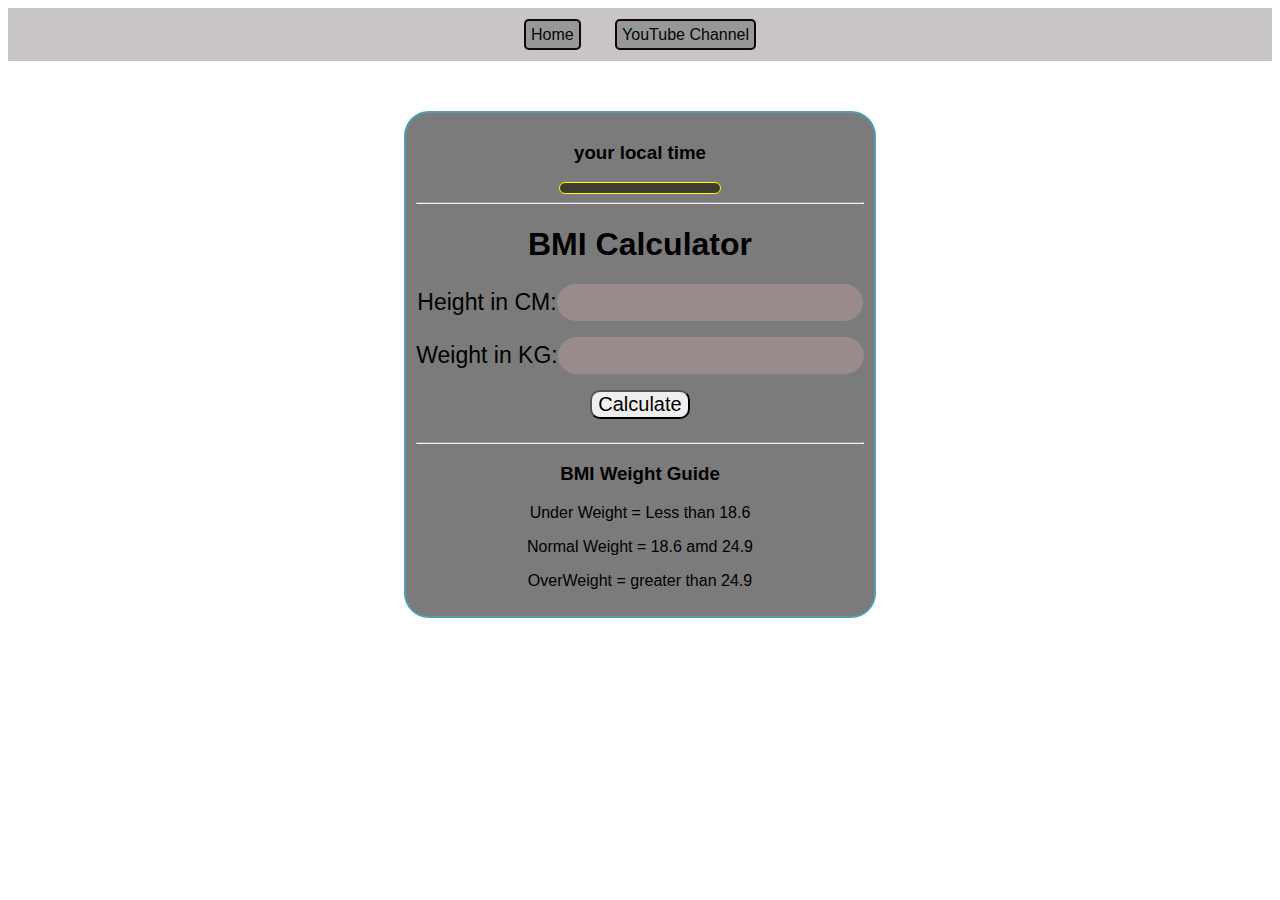
==== index.html @ 4b4086b8 "Add files via upload" ====
<!DOCTYPE html>
<html lang="en">

<head>
    <meta charset="UTF-8">
    <meta name="viewport" content="width=device-width, initial-scale=1.0">
    <link rel="stylesheet" href="./index.css">
    <title>BMI Generator</title>
</head>

<body>
    <div class="navbar">
        <div class="btn">
            <a href="/home" class="button">Home</a>
            <a href="http://www.youtube.com/@tribhuwanm" class="button">YouTube Channel</a>
        </div>
    </div>
    <div class="container">
        <h3>your local time</h3>
        <div id="clock"></div>
        <hr>
        <h1>BMI Calculator</h1>
        <form>
            <p><label>Height in CM:</label><input type="text" id="height" /></p>
            <p><label>Weight in KG:</label><input type="text" id="weight" /></p>

            <button>Calculate</button>
            <div id="result"></div>
            <div id="guide"></div>
            <hr>
            <div id="weight-guide">
                <h3>BMI Weight Guide</h3>
                <p>Under Weight = Less than 18.6</p>
                <p>Normal Weight = 18.6 amd 24.9</p>
                <p>OverWeight = greater than 24.9</p>
            </div>

        </form>

    </div>

    <script src="./index.js"></script>
</body>

</html>
---- index.css ----
* {
    font-family: 'Lucida Sans', 'Lucida Sans Regular', 'Lucida Grande', 'Lucida Sans Unicode', Geneva, Verdana, sans-serif;
}

.navbar {
    display: flex;
    justify-content: center;
    background-color: rgb(202, 197, 197);
    height: 53px;
    justify-content: center;
    text-align: center;
    align-items: center;
}

.button {
    border: 2px solid rgb(15, 7, 7);
    background-color: #989797;
    border-radius: 5px;
    margin: 15px;
    padding: 5px;
    /* padding-top: 150px; */
}

.button:hover {
    cursor: pointer;
    background-color: aqua;
    color: black;
    transition: 0.3s ease-in;
}

.navbar a {
    text-decoration: none;
    color: #040404;
}

.container {
    text-align: center;
    align-items: center;
    background-color: #7b7b7b;
    max-width: max-content;
    margin: auto;
    border: 2px solid rgb(81, 159, 171);
    border-radius: 25px;
    margin-top: 50px;
    padding: 10px;

}
input{
    font-size: 23px;
    border: none;
    border-radius: 23px;
    padding: 5px;
    background: #998b8b;
}
label{
    font-size: 23px;
}
button{
    font-size:20px;
    border-radius: 10px;

}
#result{
    /* border: 1px solid green; */
    font-size: 20px;
    margin: 5px;
    padding: 5px;
    color: white;
    font-weight: bold;
}
#clock{
    /* height: 50px; */
    border: 1px solid yellow;
    border-radius: 23px;
    width: 150px;
    margin: auto;
    margin-top: 10px;
    background-color: rgb(60, 60, 47);
    color: white;
    padding:5px;
    
}
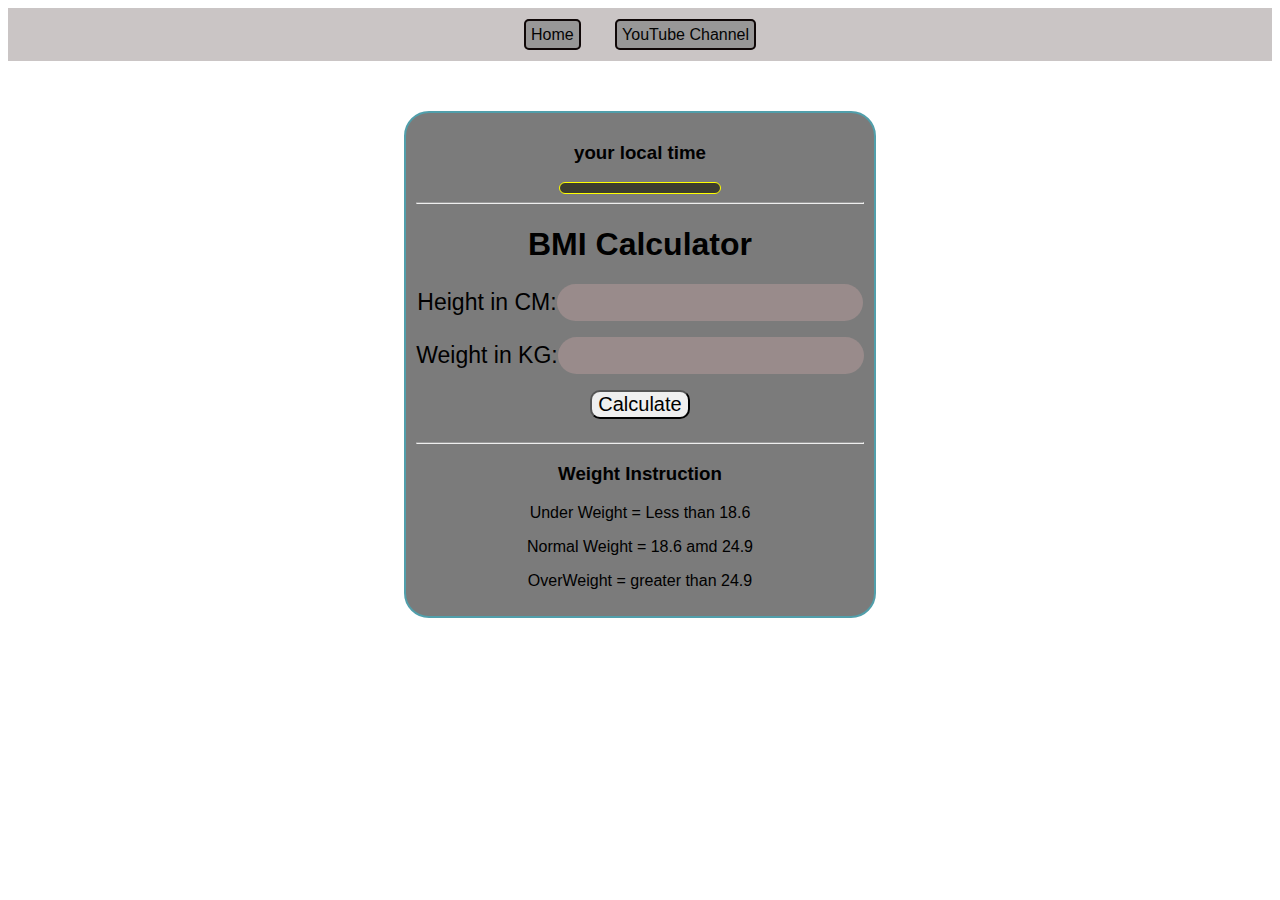
==== commit 5571dd2c: "Update index.html weight instruction is changed" ====
--- a/index.html
+++ b/index.html
@@ -29,7 +29,7 @@
             <div id="guide"></div>
             <hr>
             <div id="weight-guide">
-                <h3>BMI Weight Guide</h3>
+                <h3>Weight Instruction</h3>
                 <p>Under Weight = Less than 18.6</p>
                 <p>Normal Weight = 18.6 amd 24.9</p>
                 <p>OverWeight = greater than 24.9</p>
@@ -42,4 +42,4 @@
     <script src="./index.js"></script>
 </body>
 
-</html>+</html>
